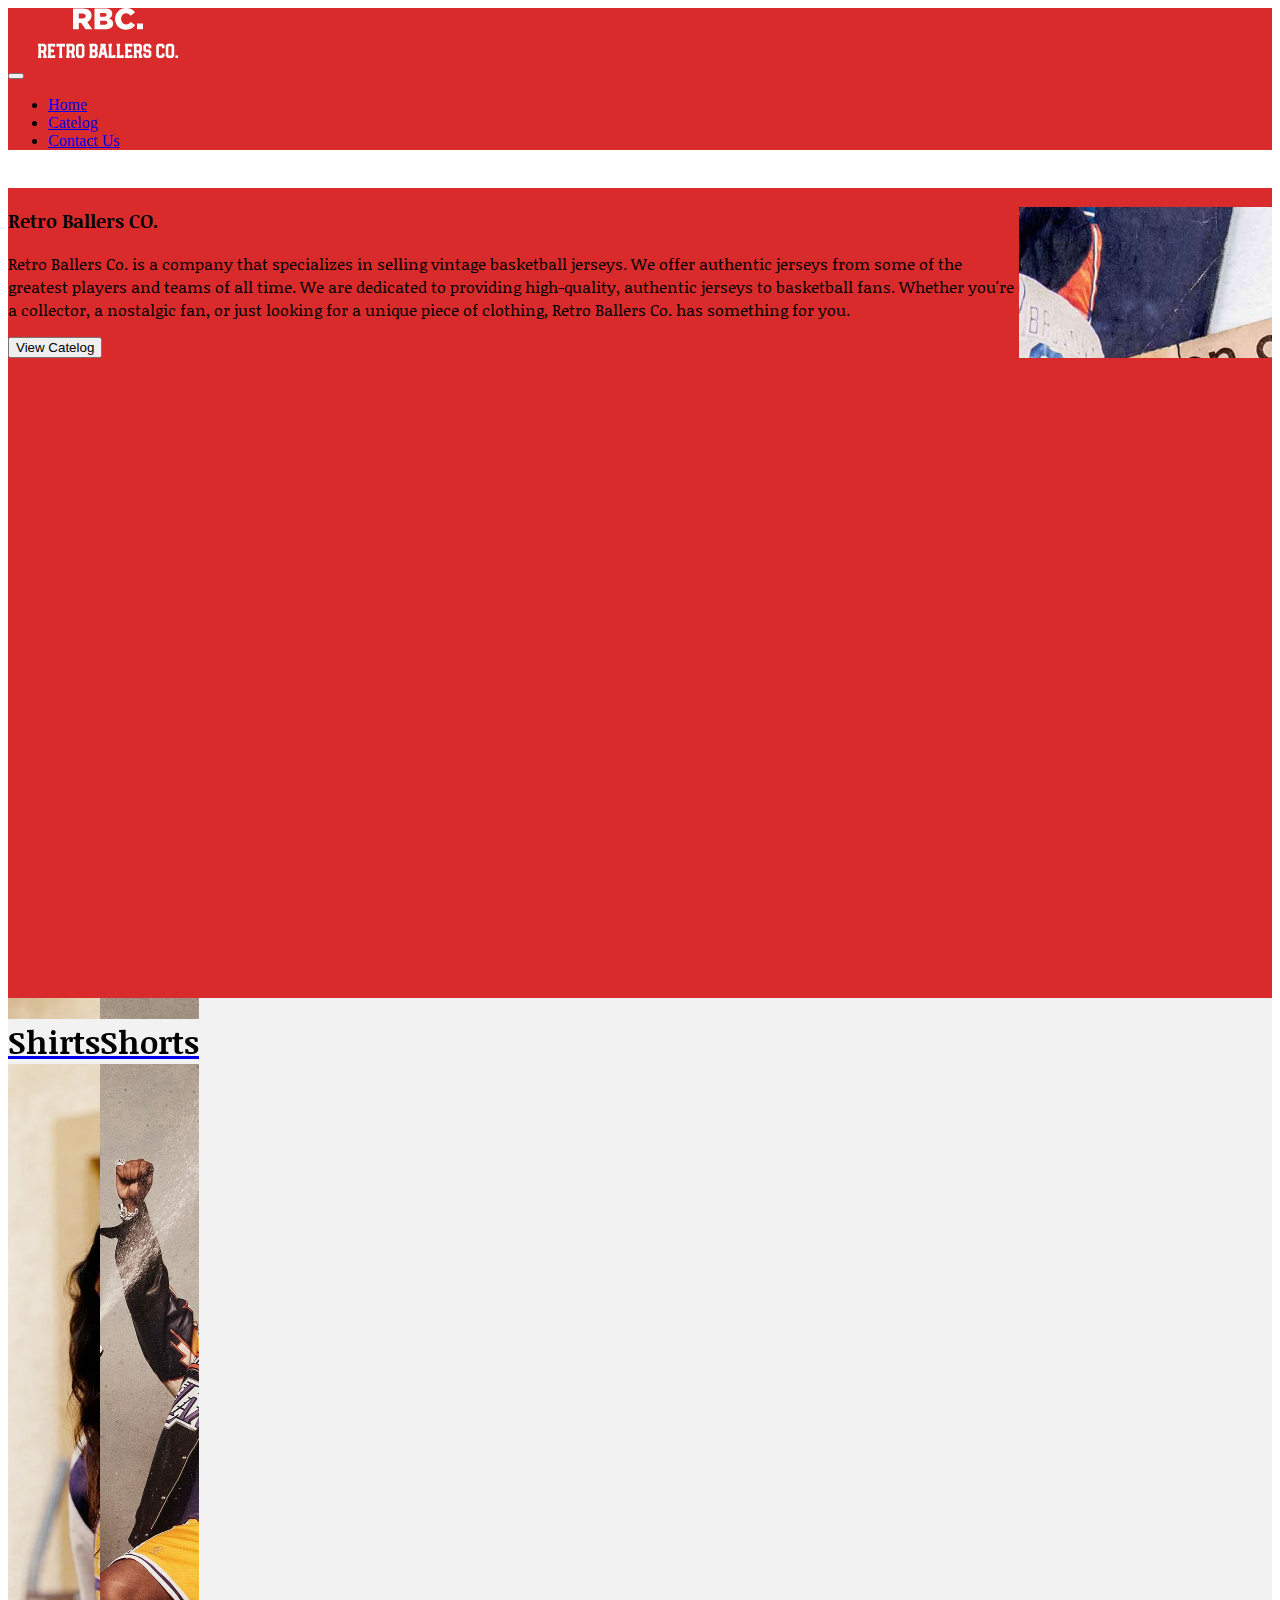
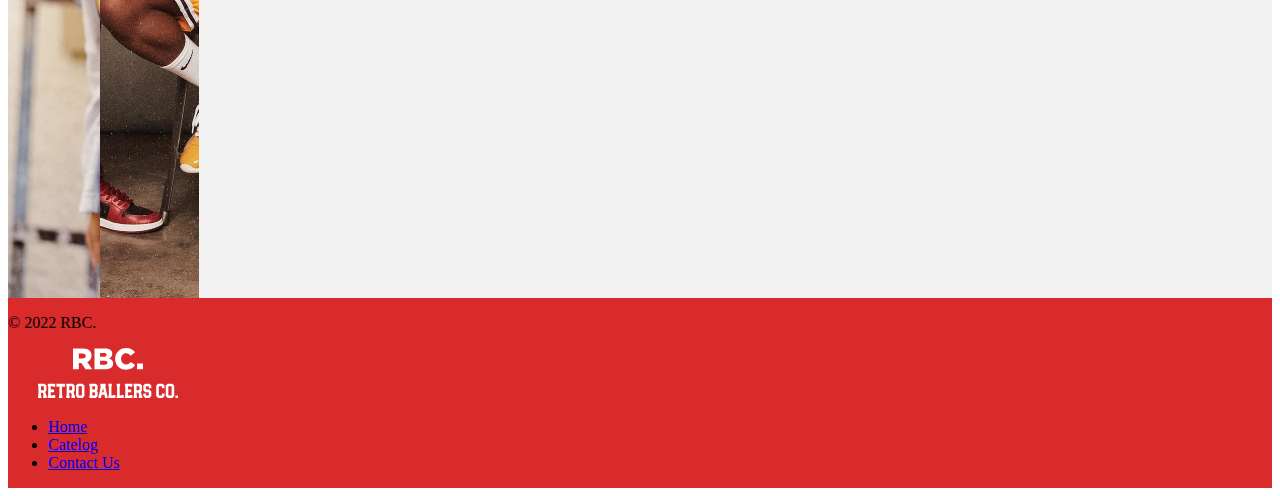
==== index.html @ 2dd955ca "Add files via upload" ====
<!DOCTYPE html>
<html lang="en">
<head>
    <meta charset="UTF-8">
    <meta http-equiv="X-UA-Compatible" content="IE=edge">
    <meta name="viewport" content="width=device-width, initial-scale=1.0">
    <title>Home | Retro Ballers CO.</title>

    <!--Stylesheets-->
    <link rel="stylesheet" href="./stylesheets/style.css">  

    <!--Bootstrap Link-->
    <link href="https://cdn.jsdelivr.net/npm/bootstrap@5.0.2/dist/css/bootstrap.min.css" rel="stylesheet" integrity="sha384-EVSTQN3/azprG1Anm3QDgpJLIm9Nao0Yz1ztcQTwFspd3yD65VohhpuuCOmLASjC" crossorigin="anonymous">
    <script src="https://cdn.jsdelivr.net/npm/bootstrap@5.0.2/dist/js/bootstrap.bundle.min.js" integrity="sha384-MrcW6ZMFYlzcLA8Nl+NtUVF0sA7MsXsP1UyJoMp4YLEuNSfAP+JcXn/tWtIaxVXM" crossorigin="anonymous" defer></script>

    <!--Google Font-->
    <link rel="preconnect" href="https://fonts.googleapis.com">
    <link rel="preconnect" href="https://fonts.gstatic.com" crossorigin>
    <link href="https://fonts.googleapis.com/css2?family=Noticia+Text:wght@700&display=swap" rel="stylesheet">
</head>
<body>
    <nav class="navbar navbar-expand-lg navbar-light color5 fixed-top" style="height: 10vh;">
        <div class="container-fluid p-0" >
          <a href="#"> <div class="p-1">
            <svg width="200" height="50" viewBox="0 0 200 71.43199444430402" class="css-1j8o68f"><defs id="SvgjsDefs1823"></defs><g id="SvgjsG1824" featurekey="monogramFeature-0" transform="matrix(0.7113387302425657,0,0,0.7113387302425657,47.35381990314609,-12.20657521596266)" fill="#ffffff"><path d="M3.72 60 l0 -42 l19.86 0 c6.42 0 10.86 1.68 13.68 4.56 c2.46 2.4 3.72 5.64 3.72 9.78 l0 0.12 c0 6.42 -3.42 10.68 -8.64 12.9 l10.02 14.64 l-13.44 0 l-8.46 -12.72 l-0.12 0 l-4.98 0 l0 12.72 l-11.64 0 z M15.36 38.16 l7.68 0 c3.96 0 6.24 -1.92 6.24 -4.98 l0 -0.12 c0 -3.3 -2.4 -4.98 -6.3 -4.98 l-7.62 0 l0 10.08 z M46.86 60 l0 -42 l21.54 0 c5.28 0 9 1.32 11.46 3.78 c1.68 1.68 2.7 3.9 2.7 6.78 l0 0.12 c0 4.86 -2.76 7.74 -6.48 9.36 c5.1 1.68 8.34 4.56 8.34 10.26 l0 0.12 c0 7.2 -5.88 11.58 -15.9 11.58 l-21.66 0 z M58.2 34.739999999999995 l7.32 0 c3.54 0 5.52 -1.2 5.52 -3.66 l0 -0.12 c0 -2.28 -1.8 -3.6 -5.28 -3.6 l-7.56 0 l0 7.38 z M58.2 50.64 l9 0 c3.54 0 5.58 -1.38 5.58 -3.84 l0 -0.12 c0 -2.28 -1.8 -3.78 -5.7 -3.78 l-8.88 0 l0 7.74 z M109.97999999999999 60.84 c-12 0 -21.66 -9.18 -21.66 -21.72 l0 -0.12 c0 -12.24 9.42 -21.84 22.14 -21.84 c8.58 0 14.1 3.6 17.82 8.76 l-8.76 6.78 c-2.4 -3 -5.16 -4.92 -9.18 -4.92 c-5.88 0 -10.02 4.98 -10.02 11.1 l0 0.12 c0 6.3 4.14 11.22 10.02 11.22 c4.38 0 6.96 -2.04 9.48 -5.1 l8.76 6.24 c-3.96 5.46 -9.3 9.48 -18.6 9.48 z M132.42 60 l0 -11.7 l11.88 0 l0 11.7 l-11.88 0 z"></path></g><g id="SvgjsG1825" featurekey="nameFeature-0" transform="matrix(0.7297139878809311,0,0,0.7297139878809311,-0.8756562983204753,42.24343284133832)" fill="#ffffff"><path d="M1.2 40 l0 -4.48 l0.84 -0.56 l0 -17.92 l-0.84 -0.56 l0 -4.48 l12.8 0 l3.72 3.72 l0 10.2 l-2.16 2.2 l1.72 6.68 l1 0.72 l0 4.48 l-6.88 0 l0 -4.48 l0.72 -0.48 l-1.4 -5.4 l-3.64 0 l0 5.32 l0.84 0.56 l0 4.48 l-6.72 0 z M7.08 24.6 l4.84 0 l0.76 -0.76 l0 -6.04 l-0.76 -0.76 l-4.84 0 l0 7.56 z M20.32 40 l0 -4.48 l0.84 -0.56 l0 -17.92 l-0.84 -0.56 l0 -4.48 l14.56 0 l0 5.88 l-4.48 0 l-0.56 -0.84 l-3.64 0 l0 6.44 l6.44 0 l0 5.04 l-6.44 0 l0 6.44 l3.64 0 l0.56 -0.84 l4.48 0 l0 5.88 l-14.56 0 z M42.32 40 l0 -4.48 l0.84 -0.56 l0 -17.92 l-0.84 0 l-0.56 0.84 l-4.48 0 l0 -5.88 l16.8 0 l0 5.88 l-4.48 0 l-0.56 -0.84 l-0.84 0 l0 17.92 l0.84 0.56 l0 4.48 l-6.72 0 z M56.480000000000004 40 l0 -4.48 l0.84 -0.56 l0 -17.92 l-0.84 -0.56 l0 -4.48 l12.8 0 l3.72 3.72 l0 10.2 l-2.16 2.2 l1.72 6.68 l1 0.72 l0 4.48 l-6.88 0 l0 -4.48 l0.72 -0.48 l-1.4 -5.4 l-3.64 0 l0 5.32 l0.84 0.56 l0 4.48 l-6.72 0 z M62.36 24.6 l4.84 0 l0.76 -0.76 l0 -6.04 l-0.76 -0.76 l-4.84 0 l0 7.56 z M79.32000000000001 40 l-3.72 -3.72 l0 -20.56 l3.72 -3.72 l9.08 0 l3.72 3.72 l0 20.56 l-3.72 3.72 l-9.08 0 z M81.4 34.96 l4.92 0 l0.76 -0.76 l0 -16.4 l-0.76 -0.76 l-4.92 0 l-0.76 0.76 l0 16.4 z M101.72000000000001 40 l0 -4.48 l0.84 -0.56 l0 -17.92 l-0.84 -0.56 l0 -4.48 l12.52 0 l3.72 3.72 l0 8.24 l-2.04 2.04 l2.04 2.04 l0 8.24 l-3.72 3.72 l-12.52 0 z M107.60000000000001 34.96 l4.56 0 l0.76 -0.76 l0 -4.08 l-1.6 -1.6 l-3.72 0 l0 6.44 z M107.60000000000001 23.48 l3.72 0 l1.6 -1.6 l0 -4.08 l-0.76 -0.76 l-4.56 0 l0 6.44 z M119.56000000000002 40 l0 -4.48 l0.84 -0.56 l3.64 -17.92 l-0.84 -0.56 l0 -4.48 l10.64 0 l0 4.48 l-0.84 0.56 l3.64 17.92 l0.84 0.56 l0 4.48 l-4.96 0 l-1.24 -6.16 l-5.52 0 l-1.24 6.16 l-4.96 0 z M126.80000000000001 28.8 l3.44 0 l-1.72 -8.56 z M139.07999999999998 40 l0 -4.48 l0.84 -0.56 l0 -17.92 l-0.84 -0.56 l0 -4.48 l6.72 0 l0 4.48 l-0.84 0.56 l0 17.92 l2.8 0 l0.56 -0.84 l4.48 0 l0 5.88 l-13.72 0 z M155.2 40 l0 -4.48 l0.84 -0.56 l0 -17.92 l-0.84 -0.56 l0 -4.48 l6.72 0 l0 4.48 l-0.84 0.56 l0 17.92 l2.8 0 l0.56 -0.84 l4.48 0 l0 5.88 l-13.72 0 z M171.32 40 l0 -4.48 l0.84 -0.56 l0 -17.92 l-0.84 -0.56 l0 -4.48 l14.56 0 l0 5.88 l-4.48 0 l-0.56 -0.84 l-3.64 0 l0 6.44 l6.44 0 l0 5.04 l-6.44 0 l0 6.44 l3.64 0 l0.56 -0.84 l4.48 0 l0 5.88 l-14.56 0 z M188.28 40 l0 -4.48 l0.84 -0.56 l0 -17.92 l-0.84 -0.56 l0 -4.48 l12.8 0 l3.72 3.72 l0 10.2 l-2.16 2.2 l1.72 6.68 l1 0.72 l0 4.48 l-6.88 0 l0 -4.48 l0.72 -0.48 l-1.4 -5.4 l-3.64 0 l0 5.32 l0.84 0.56 l0 4.48 l-6.72 0 z M194.16000000000003 24.6 l4.84 0 l0.76 -0.76 l0 -6.04 l-0.76 -0.76 l-4.84 0 l0 7.56 z M211.12 40 l-3.72 -3.72 l0 -5.24 l5.04 0 l0 3.16 l0.76 0.76 l4.08 0 l0.76 -0.76 l0 -4.92 l-0.76 -0.76 l-6.16 0 l-3.72 -3.72 l0 -9.08 l3.72 -3.72 l8.24 0 l3.72 3.72 l0 5.24 l-5.04 0 l0 -3.16 l-0.76 -0.76 l-4.08 0 l-0.76 0.76 l0 4.92 l0.76 0.76 l6.16 0 l3.72 3.72 l0 9.08 l-3.72 3.72 l-8.24 0 z M236.4 40 l-3.72 -3.72 l0 -20.56 l3.72 -3.72 l8.8 0 l3.72 3.72 l0 5.24 l-5.04 0 l0 -3.16 l-0.76 -0.76 l-4.64 0 l-0.76 0.76 l0 16.4 l0.76 0.76 l4.64 0 l0.76 -0.76 l0 -3.16 l5.04 0 l0 5.24 l-3.72 3.72 l-8.8 0 z M255.04 40 l-3.72 -3.72 l0 -20.56 l3.72 -3.72 l9.08 0 l3.72 3.72 l0 20.56 l-3.72 3.72 l-9.08 0 z M257.12 34.96 l4.92 0 l0.76 -0.76 l0 -16.4 l-0.76 -0.76 l-4.92 0 l-0.76 0.76 l0 16.4 z M270.24 40 l0 -5.04 l5.04 0 l0 5.04 l-5.04 0 z"></path></g></svg>
           </div></a>
          
          <button class="navbar-toggler" type="button" data-bs-toggle="collapse" data-bs-target="#navbarNav" aria-controls="navbarNav" aria-expanded="false" aria-label="Toggle navigation" style="margin-right: 1rem;">
            <span class="navbar-toggler-icon "></span>
          </button>
          <div class="collapse navbar-collapse color5 p-2"id="navbarNav" style="margin: 0px;">
            <ul class="navbar-nav">
              <li class="nav-item">
                <a class="nav-link text-white fw-bold" aria-current="page" href="#">Home</a>
              </li>
              <li class="nav-item">
                <a class="nav-link text-white fw-bold" href="./pages/catelog.html">Catelog</a>
              </li>
              <li class="nav-item">
                <a class="nav-link text-white fw-bold" href="./pages/contact.html">Contact Us</a>
              </li>
            </ul>
          </div>
        </div>
      </nav>

      <section class="color5 d-flex justify-content-center align-items-center" style="height: 90vh; margin-top: 10vh;">
        <style>
            #header{
                background-image: url('./images/banner.jpg');
                background-size: cover;
                background-position: center;
            }
        </style>

        <div class="h-100 d-flex justify-content-center align-items-center" id="header">
            <div class="color5 p-4 d-flex justify-content-center align-items-center flex-column" style="width: 80%;">
                <h3 class="text-center text-white text-news">Retro Ballers CO.</h3>
                <p class="text-center text-white text-news">Retro Ballers Co. is a company that specializes in selling vintage basketball jerseys. We offer authentic jerseys from some of the greatest players and teams of all time. We are dedicated to providing high-quality, authentic jerseys to basketball fans. Whether you're a collector, a nostalgic fan, or just looking for a unique piece of clothing, Retro Ballers Co. has something for you.
                </p>

                <button class="btn bg-light">View Catelog</button>
            </div>
        </div>
      </section>
      <section class="color1 res-flex justify-content-center align-items-center" style="height: 100vh;">
          <div class="m-5 color5 container-lg h-75 w-50 d-flex justify-content-center align-items-center shadow-lg btn catergory" id="shirts">
            <a href="./pages/catelog.html">
              <h1 class="text-white text-news">
                <mark class="color1">Shirts</mark>
              </h1>
            </a>
          </div>
          <div class="m-5 container-lg color5 h-75 w-50 d-flex justify-content-center align-items-center shadow-lg btn catergory" id="shorts">
            <a href="./pages/catelog.html">
              <h1 class="text-white text-news">
                <mark class="color1">
                  Shorts
                </mark>
                </h1>
            </a>
          </div>

          <style>
            #shirts{
              background-image: url('./images/ShirtModels.png');
              background-size: cover;
              background-position:left;
            }

            #shorts{
              background-image: url('./images/shortmodel.jpg');
              background-position: center;
              background-size: cover;
            }

            .res-flex{
              display: flex;
            }

            .catergory{
              transition: 0.5s;
              filter: grayscale(0);
            }

            .catergory:hover{
              filter: grayscale(80);
              transition: 0.5s;
            }

            @media screen and (max-width:1200px){
              .res-flex{
                flex-direction: column;
              }
            }
          </style>
      </section>

      

      <div class="color5">
        <footer class="d-flex flex-wrap justify-content-between align-items-center py-3 my-4 border-top container">
          <p class="col-md-4 mb-0 text-white fw-bold">© 2022 RBC.</p>
      
          <a href="/" class="col-md-4 d-flex align-items-center justify-content-center mt-3 mb-3 mb-md-0 me-md-auto link-dark text-decoration-none">
             <svg width="200" height="50" viewBox="0 0 200 71.43199444430402" class="css-1j8o68f"><defs id="SvgjsDefs1823"></defs><g id="SvgjsG1824" featurekey="monogramFeature-0" transform="matrix(0.7113387302425657,0,0,0.7113387302425657,47.35381990314609,-12.20657521596266)" fill="#ffffff"><path d="M3.72 60 l0 -42 l19.86 0 c6.42 0 10.86 1.68 13.68 4.56 c2.46 2.4 3.72 5.64 3.72 9.78 l0 0.12 c0 6.42 -3.42 10.68 -8.64 12.9 l10.02 14.64 l-13.44 0 l-8.46 -12.72 l-0.12 0 l-4.98 0 l0 12.72 l-11.64 0 z M15.36 38.16 l7.68 0 c3.96 0 6.24 -1.92 6.24 -4.98 l0 -0.12 c0 -3.3 -2.4 -4.98 -6.3 -4.98 l-7.62 0 l0 10.08 z M46.86 60 l0 -42 l21.54 0 c5.28 0 9 1.32 11.46 3.78 c1.68 1.68 2.7 3.9 2.7 6.78 l0 0.12 c0 4.86 -2.76 7.74 -6.48 9.36 c5.1 1.68 8.34 4.56 8.34 10.26 l0 0.12 c0 7.2 -5.88 11.58 -15.9 11.58 l-21.66 0 z M58.2 34.739999999999995 l7.32 0 c3.54 0 5.52 -1.2 5.52 -3.66 l0 -0.12 c0 -2.28 -1.8 -3.6 -5.28 -3.6 l-7.56 0 l0 7.38 z M58.2 50.64 l9 0 c3.54 0 5.58 -1.38 5.58 -3.84 l0 -0.12 c0 -2.28 -1.8 -3.78 -5.7 -3.78 l-8.88 0 l0 7.74 z M109.97999999999999 60.84 c-12 0 -21.66 -9.18 -21.66 -21.72 l0 -0.12 c0 -12.24 9.42 -21.84 22.14 -21.84 c8.58 0 14.1 3.6 17.82 8.76 l-8.76 6.78 c-2.4 -3 -5.16 -4.92 -9.18 -4.92 c-5.88 0 -10.02 4.98 -10.02 11.1 l0 0.12 c0 6.3 4.14 11.22 10.02 11.22 c4.38 0 6.96 -2.04 9.48 -5.1 l8.76 6.24 c-3.96 5.46 -9.3 9.48 -18.6 9.48 z M132.42 60 l0 -11.7 l11.88 0 l0 11.7 l-11.88 0 z"></path></g><g id="SvgjsG1825" featurekey="nameFeature-0" transform="matrix(0.7297139878809311,0,0,0.7297139878809311,-0.8756562983204753,42.24343284133832)" fill="#ffffff"><path d="M1.2 40 l0 -4.48 l0.84 -0.56 l0 -17.92 l-0.84 -0.56 l0 -4.48 l12.8 0 l3.72 3.72 l0 10.2 l-2.16 2.2 l1.72 6.68 l1 0.72 l0 4.48 l-6.88 0 l0 -4.48 l0.72 -0.48 l-1.4 -5.4 l-3.64 0 l0 5.32 l0.84 0.56 l0 4.48 l-6.72 0 z M7.08 24.6 l4.84 0 l0.76 -0.76 l0 -6.04 l-0.76 -0.76 l-4.84 0 l0 7.56 z M20.32 40 l0 -4.48 l0.84 -0.56 l0 -17.92 l-0.84 -0.56 l0 -4.48 l14.56 0 l0 5.88 l-4.48 0 l-0.56 -0.84 l-3.64 0 l0 6.44 l6.44 0 l0 5.04 l-6.44 0 l0 6.44 l3.64 0 l0.56 -0.84 l4.48 0 l0 5.88 l-14.56 0 z M42.32 40 l0 -4.48 l0.84 -0.56 l0 -17.92 l-0.84 0 l-0.56 0.84 l-4.48 0 l0 -5.88 l16.8 0 l0 5.88 l-4.48 0 l-0.56 -0.84 l-0.84 0 l0 17.92 l0.84 0.56 l0 4.48 l-6.72 0 z M56.480000000000004 40 l0 -4.48 l0.84 -0.56 l0 -17.92 l-0.84 -0.56 l0 -4.48 l12.8 0 l3.72 3.72 l0 10.2 l-2.16 2.2 l1.72 6.68 l1 0.72 l0 4.48 l-6.88 0 l0 -4.48 l0.72 -0.48 l-1.4 -5.4 l-3.64 0 l0 5.32 l0.84 0.56 l0 4.48 l-6.72 0 z M62.36 24.6 l4.84 0 l0.76 -0.76 l0 -6.04 l-0.76 -0.76 l-4.84 0 l0 7.56 z M79.32000000000001 40 l-3.72 -3.72 l0 -20.56 l3.72 -3.72 l9.08 0 l3.72 3.72 l0 20.56 l-3.72 3.72 l-9.08 0 z M81.4 34.96 l4.92 0 l0.76 -0.76 l0 -16.4 l-0.76 -0.76 l-4.92 0 l-0.76 0.76 l0 16.4 z M101.72000000000001 40 l0 -4.48 l0.84 -0.56 l0 -17.92 l-0.84 -0.56 l0 -4.48 l12.52 0 l3.72 3.72 l0 8.24 l-2.04 2.04 l2.04 2.04 l0 8.24 l-3.72 3.72 l-12.52 0 z M107.60000000000001 34.96 l4.56 0 l0.76 -0.76 l0 -4.08 l-1.6 -1.6 l-3.72 0 l0 6.44 z M107.60000000000001 23.48 l3.72 0 l1.6 -1.6 l0 -4.08 l-0.76 -0.76 l-4.56 0 l0 6.44 z M119.56000000000002 40 l0 -4.48 l0.84 -0.56 l3.64 -17.92 l-0.84 -0.56 l0 -4.48 l10.64 0 l0 4.48 l-0.84 0.56 l3.64 17.92 l0.84 0.56 l0 4.48 l-4.96 0 l-1.24 -6.16 l-5.52 0 l-1.24 6.16 l-4.96 0 z M126.80000000000001 28.8 l3.44 0 l-1.72 -8.56 z M139.07999999999998 40 l0 -4.48 l0.84 -0.56 l0 -17.92 l-0.84 -0.56 l0 -4.48 l6.72 0 l0 4.48 l-0.84 0.56 l0 17.92 l2.8 0 l0.56 -0.84 l4.48 0 l0 5.88 l-13.72 0 z M155.2 40 l0 -4.48 l0.84 -0.56 l0 -17.92 l-0.84 -0.56 l0 -4.48 l6.72 0 l0 4.48 l-0.84 0.56 l0 17.92 l2.8 0 l0.56 -0.84 l4.48 0 l0 5.88 l-13.72 0 z M171.32 40 l0 -4.48 l0.84 -0.56 l0 -17.92 l-0.84 -0.56 l0 -4.48 l14.56 0 l0 5.88 l-4.48 0 l-0.56 -0.84 l-3.64 0 l0 6.44 l6.44 0 l0 5.04 l-6.44 0 l0 6.44 l3.64 0 l0.56 -0.84 l4.48 0 l0 5.88 l-14.56 0 z M188.28 40 l0 -4.48 l0.84 -0.56 l0 -17.92 l-0.84 -0.56 l0 -4.48 l12.8 0 l3.72 3.72 l0 10.2 l-2.16 2.2 l1.72 6.68 l1 0.72 l0 4.48 l-6.88 0 l0 -4.48 l0.72 -0.48 l-1.4 -5.4 l-3.64 0 l0 5.32 l0.84 0.56 l0 4.48 l-6.72 0 z M194.16000000000003 24.6 l4.84 0 l0.76 -0.76 l0 -6.04 l-0.76 -0.76 l-4.84 0 l0 7.56 z M211.12 40 l-3.72 -3.72 l0 -5.24 l5.04 0 l0 3.16 l0.76 0.76 l4.08 0 l0.76 -0.76 l0 -4.92 l-0.76 -0.76 l-6.16 0 l-3.72 -3.72 l0 -9.08 l3.72 -3.72 l8.24 0 l3.72 3.72 l0 5.24 l-5.04 0 l0 -3.16 l-0.76 -0.76 l-4.08 0 l-0.76 0.76 l0 4.92 l0.76 0.76 l6.16 0 l3.72 3.72 l0 9.08 l-3.72 3.72 l-8.24 0 z M236.4 40 l-3.72 -3.72 l0 -20.56 l3.72 -3.72 l8.8 0 l3.72 3.72 l0 5.24 l-5.04 0 l0 -3.16 l-0.76 -0.76 l-4.64 0 l-0.76 0.76 l0 16.4 l0.76 0.76 l4.64 0 l0.76 -0.76 l0 -3.16 l5.04 0 l0 5.24 l-3.72 3.72 l-8.8 0 z M255.04 40 l-3.72 -3.72 l0 -20.56 l3.72 -3.72 l9.08 0 l3.72 3.72 l0 20.56 l-3.72 3.72 l-9.08 0 z M257.12 34.96 l4.92 0 l0.76 -0.76 l0 -16.4 l-0.76 -0.76 l-4.92 0 l-0.76 0.76 l0 16.4 z M270.24 40 l0 -5.04 l5.04 0 l0 5.04 l-5.04 0 z"></path></g></svg>
          </a>
      
          <ul class="nav col-md-4 justify-content-end">
            <li class="nav-item"><a href="#" class="nav-link px-2 text-white fw-bold">Home</a></li>
            <li class="nav-item"><a href="./pages/catelog.html" class="nav-link px-2 text-white fw-bold">Catelog</a></li>
            <li class="nav-item"><a href="#" class="nav-link px-2 text-white fw-bold">Contact Us</a></li>
            
          </ul>
        </footer>
      </div>
</body>
</html>
---- stylesheets/style.css ----
body{
    display: flex;
    flex-direction: column;
    height: max-content;
}

.color1{
    background-color: #F2F2F2;
}

.color2{
    background-color:  #F2A2A2;
}

.color3{
    background-color: #D95252;
}

.color4{
    background-color: #D93D3D;
}

.color5{
    background-color: #D92B2B;
}

.text-red{
    color: #D92B2B;
}

.text-color1{
    color: #F2F2F2;
}

.text-news{
    font-family: 'Noticia Text', serif;
}

.w-30{
    width: 30%;
}
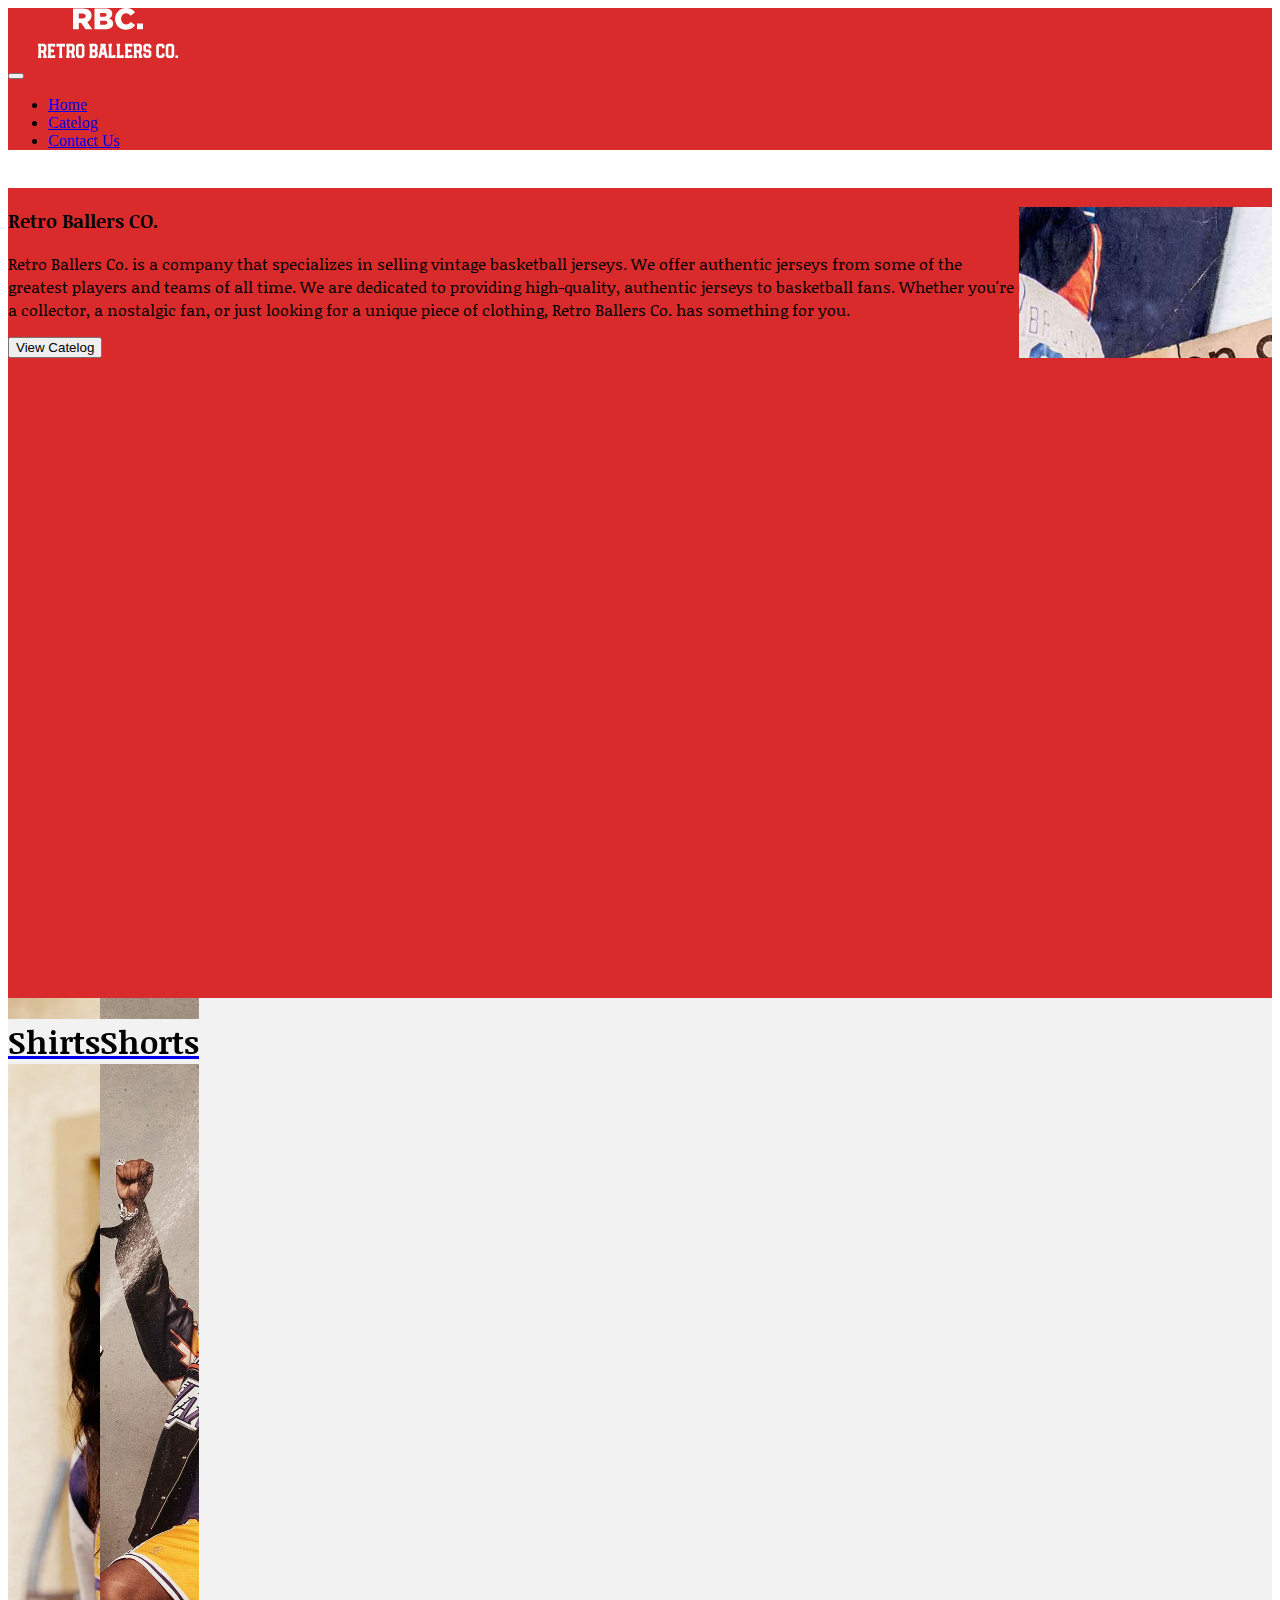
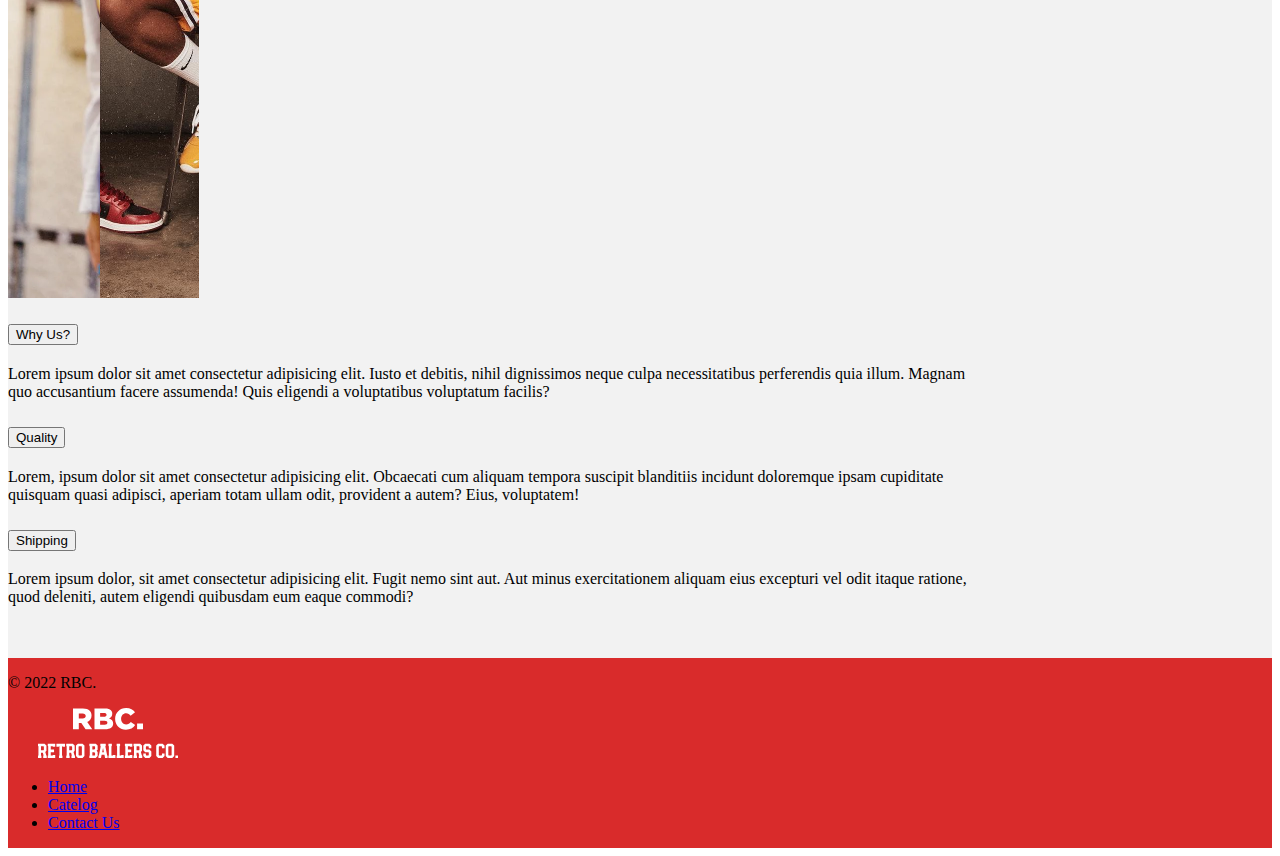
==== commit 67c83eed: "Add files via upload" ====
--- a/index.html
+++ b/index.html
@@ -21,7 +21,7 @@
 <body>
     <nav class="navbar navbar-expand-lg navbar-light color5 fixed-top" style="height: 10vh;">
         <div class="container-fluid p-0" >
-          <a href="#"> <div class="p-1">
+          <a href="./index.html"> <div class="p-1">
             <svg width="200" height="50" viewBox="0 0 200 71.43199444430402" class="css-1j8o68f"><defs id="SvgjsDefs1823"></defs><g id="SvgjsG1824" featurekey="monogramFeature-0" transform="matrix(0.7113387302425657,0,0,0.7113387302425657,47.35381990314609,-12.20657521596266)" fill="#ffffff"><path d="M3.72 60 l0 -42 l19.86 0 c6.42 0 10.86 1.68 13.68 4.56 c2.46 2.4 3.72 5.64 3.72 9.78 l0 0.12 c0 6.42 -3.42 10.68 -8.64 12.9 l10.02 14.64 l-13.44 0 l-8.46 -12.72 l-0.12 0 l-4.98 0 l0 12.72 l-11.64 0 z M15.36 38.16 l7.68 0 c3.96 0 6.24 -1.92 6.24 -4.98 l0 -0.12 c0 -3.3 -2.4 -4.98 -6.3 -4.98 l-7.62 0 l0 10.08 z M46.86 60 l0 -42 l21.54 0 c5.28 0 9 1.32 11.46 3.78 c1.68 1.68 2.7 3.9 2.7 6.78 l0 0.12 c0 4.86 -2.76 7.74 -6.48 9.36 c5.1 1.68 8.34 4.56 8.34 10.26 l0 0.12 c0 7.2 -5.88 11.58 -15.9 11.58 l-21.66 0 z M58.2 34.739999999999995 l7.32 0 c3.54 0 5.52 -1.2 5.52 -3.66 l0 -0.12 c0 -2.28 -1.8 -3.6 -5.28 -3.6 l-7.56 0 l0 7.38 z M58.2 50.64 l9 0 c3.54 0 5.58 -1.38 5.58 -3.84 l0 -0.12 c0 -2.28 -1.8 -3.78 -5.7 -3.78 l-8.88 0 l0 7.74 z M109.97999999999999 60.84 c-12 0 -21.66 -9.18 -21.66 -21.72 l0 -0.12 c0 -12.24 9.42 -21.84 22.14 -21.84 c8.58 0 14.1 3.6 17.82 8.76 l-8.76 6.78 c-2.4 -3 -5.16 -4.92 -9.18 -4.92 c-5.88 0 -10.02 4.98 -10.02 11.1 l0 0.12 c0 6.3 4.14 11.22 10.02 11.22 c4.38 0 6.96 -2.04 9.48 -5.1 l8.76 6.24 c-3.96 5.46 -9.3 9.48 -18.6 9.48 z M132.42 60 l0 -11.7 l11.88 0 l0 11.7 l-11.88 0 z"></path></g><g id="SvgjsG1825" featurekey="nameFeature-0" transform="matrix(0.7297139878809311,0,0,0.7297139878809311,-0.8756562983204753,42.24343284133832)" fill="#ffffff"><path d="M1.2 40 l0 -4.48 l0.84 -0.56 l0 -17.92 l-0.84 -0.56 l0 -4.48 l12.8 0 l3.72 3.72 l0 10.2 l-2.16 2.2 l1.72 6.68 l1 0.72 l0 4.48 l-6.88 0 l0 -4.48 l0.72 -0.48 l-1.4 -5.4 l-3.64 0 l0 5.32 l0.84 0.56 l0 4.48 l-6.72 0 z M7.08 24.6 l4.84 0 l0.76 -0.76 l0 -6.04 l-0.76 -0.76 l-4.84 0 l0 7.56 z M20.32 40 l0 -4.48 l0.84 -0.56 l0 -17.92 l-0.84 -0.56 l0 -4.48 l14.56 0 l0 5.88 l-4.48 0 l-0.56 -0.84 l-3.64 0 l0 6.44 l6.44 0 l0 5.04 l-6.44 0 l0 6.44 l3.64 0 l0.56 -0.84 l4.48 0 l0 5.88 l-14.56 0 z M42.32 40 l0 -4.48 l0.84 -0.56 l0 -17.92 l-0.84 0 l-0.56 0.84 l-4.48 0 l0 -5.88 l16.8 0 l0 5.88 l-4.48 0 l-0.56 -0.84 l-0.84 0 l0 17.92 l0.84 0.56 l0 4.48 l-6.72 0 z M56.480000000000004 40 l0 -4.48 l0.84 -0.56 l0 -17.92 l-0.84 -0.56 l0 -4.48 l12.8 0 l3.72 3.72 l0 10.2 l-2.16 2.2 l1.72 6.68 l1 0.72 l0 4.48 l-6.88 0 l0 -4.48 l0.72 -0.48 l-1.4 -5.4 l-3.64 0 l0 5.32 l0.84 0.56 l0 4.48 l-6.72 0 z M62.36 24.6 l4.84 0 l0.76 -0.76 l0 -6.04 l-0.76 -0.76 l-4.84 0 l0 7.56 z M79.32000000000001 40 l-3.72 -3.72 l0 -20.56 l3.72 -3.72 l9.08 0 l3.72 3.72 l0 20.56 l-3.72 3.72 l-9.08 0 z M81.4 34.96 l4.92 0 l0.76 -0.76 l0 -16.4 l-0.76 -0.76 l-4.92 0 l-0.76 0.76 l0 16.4 z M101.72000000000001 40 l0 -4.48 l0.84 -0.56 l0 -17.92 l-0.84 -0.56 l0 -4.48 l12.52 0 l3.72 3.72 l0 8.24 l-2.04 2.04 l2.04 2.04 l0 8.24 l-3.72 3.72 l-12.52 0 z M107.60000000000001 34.96 l4.56 0 l0.76 -0.76 l0 -4.08 l-1.6 -1.6 l-3.72 0 l0 6.44 z M107.60000000000001 23.48 l3.72 0 l1.6 -1.6 l0 -4.08 l-0.76 -0.76 l-4.56 0 l0 6.44 z M119.56000000000002 40 l0 -4.48 l0.84 -0.56 l3.64 -17.92 l-0.84 -0.56 l0 -4.48 l10.64 0 l0 4.48 l-0.84 0.56 l3.64 17.92 l0.84 0.56 l0 4.48 l-4.96 0 l-1.24 -6.16 l-5.52 0 l-1.24 6.16 l-4.96 0 z M126.80000000000001 28.8 l3.44 0 l-1.72 -8.56 z M139.07999999999998 40 l0 -4.48 l0.84 -0.56 l0 -17.92 l-0.84 -0.56 l0 -4.48 l6.72 0 l0 4.48 l-0.84 0.56 l0 17.92 l2.8 0 l0.56 -0.84 l4.48 0 l0 5.88 l-13.72 0 z M155.2 40 l0 -4.48 l0.84 -0.56 l0 -17.92 l-0.84 -0.56 l0 -4.48 l6.72 0 l0 4.48 l-0.84 0.56 l0 17.92 l2.8 0 l0.56 -0.84 l4.48 0 l0 5.88 l-13.72 0 z M171.32 40 l0 -4.48 l0.84 -0.56 l0 -17.92 l-0.84 -0.56 l0 -4.48 l14.56 0 l0 5.88 l-4.48 0 l-0.56 -0.84 l-3.64 0 l0 6.44 l6.44 0 l0 5.04 l-6.44 0 l0 6.44 l3.64 0 l0.56 -0.84 l4.48 0 l0 5.88 l-14.56 0 z M188.28 40 l0 -4.48 l0.84 -0.56 l0 -17.92 l-0.84 -0.56 l0 -4.48 l12.8 0 l3.72 3.72 l0 10.2 l-2.16 2.2 l1.72 6.68 l1 0.72 l0 4.48 l-6.88 0 l0 -4.48 l0.72 -0.48 l-1.4 -5.4 l-3.64 0 l0 5.32 l0.84 0.56 l0 4.48 l-6.72 0 z M194.16000000000003 24.6 l4.84 0 l0.76 -0.76 l0 -6.04 l-0.76 -0.76 l-4.84 0 l0 7.56 z M211.12 40 l-3.72 -3.72 l0 -5.24 l5.04 0 l0 3.16 l0.76 0.76 l4.08 0 l0.76 -0.76 l0 -4.92 l-0.76 -0.76 l-6.16 0 l-3.72 -3.72 l0 -9.08 l3.72 -3.72 l8.24 0 l3.72 3.72 l0 5.24 l-5.04 0 l0 -3.16 l-0.76 -0.76 l-4.08 0 l-0.76 0.76 l0 4.92 l0.76 0.76 l6.16 0 l3.72 3.72 l0 9.08 l-3.72 3.72 l-8.24 0 z M236.4 40 l-3.72 -3.72 l0 -20.56 l3.72 -3.72 l8.8 0 l3.72 3.72 l0 5.24 l-5.04 0 l0 -3.16 l-0.76 -0.76 l-4.64 0 l-0.76 0.76 l0 16.4 l0.76 0.76 l4.64 0 l0.76 -0.76 l0 -3.16 l5.04 0 l0 5.24 l-3.72 3.72 l-8.8 0 z M255.04 40 l-3.72 -3.72 l0 -20.56 l3.72 -3.72 l9.08 0 l3.72 3.72 l0 20.56 l-3.72 3.72 l-9.08 0 z M257.12 34.96 l4.92 0 l0.76 -0.76 l0 -16.4 l-0.76 -0.76 l-4.92 0 l-0.76 0.76 l0 16.4 z M270.24 40 l0 -5.04 l5.04 0 l0 5.04 l-5.04 0 z"></path></g></svg>
            </div></a>
           
@@ -56,10 +56,12 @@
         <div class="h-100 d-flex justify-content-center align-items-center" id="header">
             <div class="color5 p-4 d-flex justify-content-center align-items-center flex-column" style="width: 80%;">
                 <h3 class="text-center text-white text-news">Retro Ballers CO.</h3>
-                <p class="text-center text-white text-news">Retro Ballers Co. is a company that specializes in selling vintage basketball jerseys. We offer authentic jerseys from some of the greatest players and teams of all time. We are dedicated to providing high-quality, authentic jerseys to basketball fans. Whether you're a collector, a nostalgic fan, or just looking for a unique piece of clothing, Retro Ballers Co. has something for you.
+                <p class="text-center text-white text-news vw-75">Retro Ballers Co. is a company that specializes in selling vintage basketball jerseys. We offer authentic jerseys from some of the greatest players and teams of all time. We are dedicated to providing high-quality, authentic jerseys to basketball fans. Whether you're a collector, a nostalgic fan, or just looking for a unique piece of clothing, Retro Ballers Co. has something for you.
                 </p>
-
-                <button class="btn bg-light">View Catelog</button>
+                <a href="./pages/catelog.html">
+                  <button class="btn bg-light">View Catelog</button>
+                </a>
+            
             </div>
         </div>
       </section>
@@ -116,8 +118,41 @@
           </style>
       </section>
 
-      
-
+      <section style="width:100%; height: 40vh;" class="d-flex justify-content-center align-items-center color1 pb-5">
+        <div class="accordion accordion-flush" id="accordionFlushExample">
+          <div class="accordion-item" style="width: 60rem;">
+            <h2 class="accordion-header" id="flush-headingOne">
+              <button class="accordion-button collapsed" type="button" data-bs-toggle="collapse" data-bs-target="#flush-collapseOne" aria-expanded="false" aria-controls="flush-collapseOne">
+                Why Us?
+              </button>
+            </h2>
+            <div id="flush-collapseOne" class="accordion-collapse collapse" aria-labelledby="flush-headingOne" data-bs-parent="#accordionFlushExample">
+              <div class="accordion-body">
+                Lorem ipsum dolor sit amet consectetur adipisicing elit. Iusto et debitis, nihil dignissimos neque culpa necessitatibus perferendis quia illum. Magnam quo accusantium facere assumenda! Quis eligendi a voluptatibus voluptatum facilis?
+            </div>
+          </div>
+          <div class="accordion-item"  style="width: 60rem;">
+            <h2 class="accordion-header" id="flush-headingTwo">
+              <button class="accordion-button collapsed" type="button" data-bs-toggle="collapse" data-bs-target="#flush-collapseTwo" aria-expanded="false" aria-controls="flush-collapseTwo">
+                Quality
+              </button>
+            </h2>
+            <div id="flush-collapseTwo" class="accordion-collapse collapse" aria-labelledby="flush-headingTwo" data-bs-parent="#accordionFlushExample">
+              <div class="accordion-body">Lorem, ipsum dolor sit amet consectetur adipisicing elit. Obcaecati cum aliquam tempora suscipit blanditiis incidunt doloremque ipsam cupiditate quisquam quasi adipisci, aperiam totam ullam odit, provident a autem? Eius, voluptatem!</div>
+            </div>
+          </div>
+          <div class="accordion-item"  style="width: 60rem;">
+            <h2 class="accordion-header" id="flush-headingThree">
+              <button class="accordion-button collapsed" type="button" data-bs-toggle="collapse" data-bs-target="#flush-collapseThree" aria-expanded="false" aria-controls="flush-collapseThree">
+                Shipping
+              </button>
+            </h2>
+            <div id="flush-collapseThree" class="accordion-collapse collapse" aria-labelledby="flush-headingThree" data-bs-parent="#accordionFlushExample">
+              <div class="accordion-body">Lorem ipsum dolor, sit amet consectetur adipisicing elit. Fugit nemo sint aut. Aut minus exercitationem aliquam eius excepturi vel odit itaque ratione, quod deleniti, autem eligendi quibusdam eum eaque commodi?</div>
+            </div>
+          </div>
+        </div>
+      </section>
       <div class="color5">
         <footer class="d-flex flex-wrap justify-content-between align-items-center py-3 my-4 border-top container">
           <p class="col-md-4 mb-0 text-white fw-bold">© 2022 RBC.</p>
